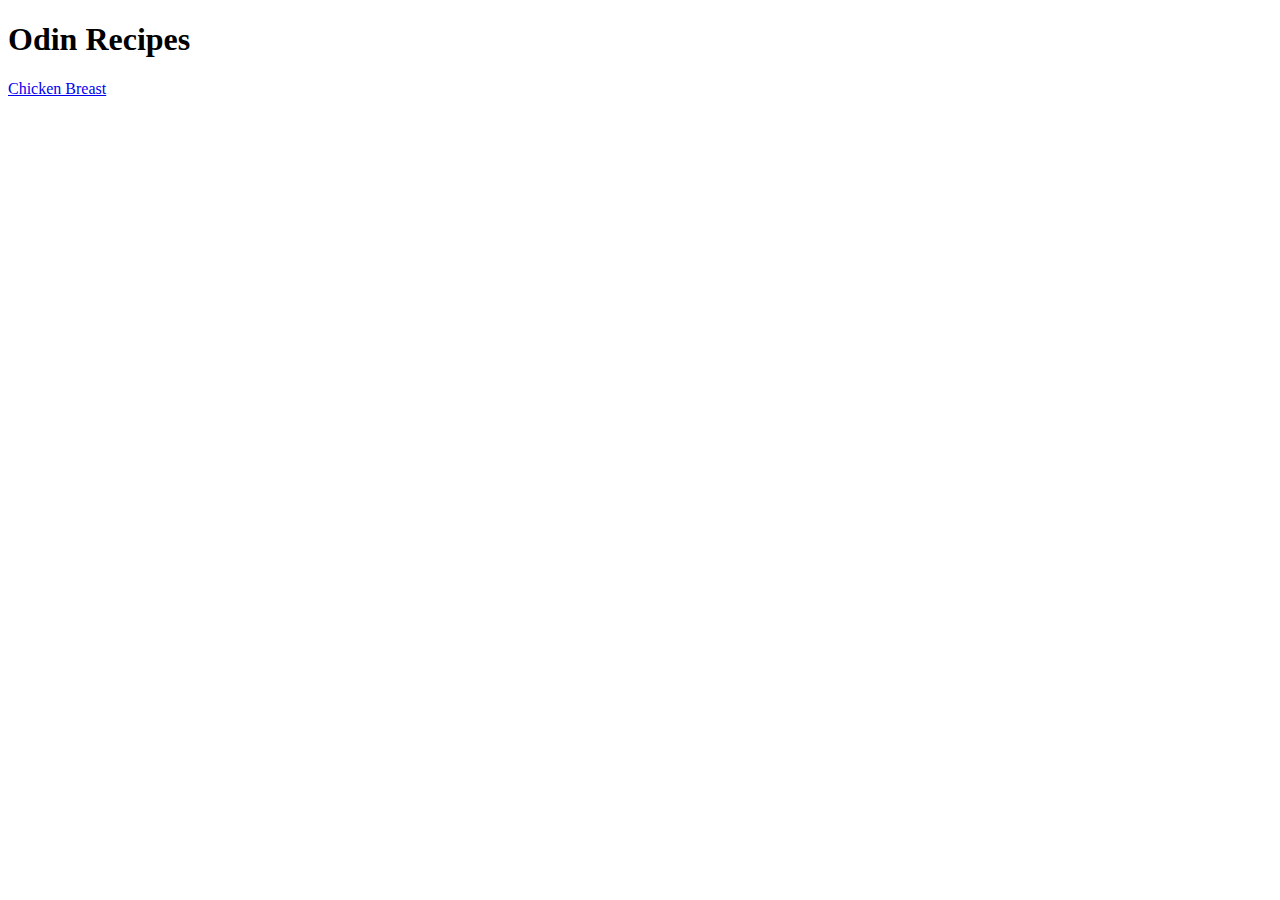
==== index.html @ 545cfc2d "Create index file and chickenBreast page" ====
<!DOCTYPE html>
<html lang="en">
<head>
    <meta charset="UTF-8">
    <meta http-equiv="X-UA-Compatible" content="IE=edge">
    <meta name="viewport" content="width=device-width, initial-scale=1.0">
    <title>Document</title>
</head>
<body>
    <h1>Odin Recipes</h1>
    <a href="./recipes/chickenBreast.html">Chicken Breast</a>
</body>
</html>
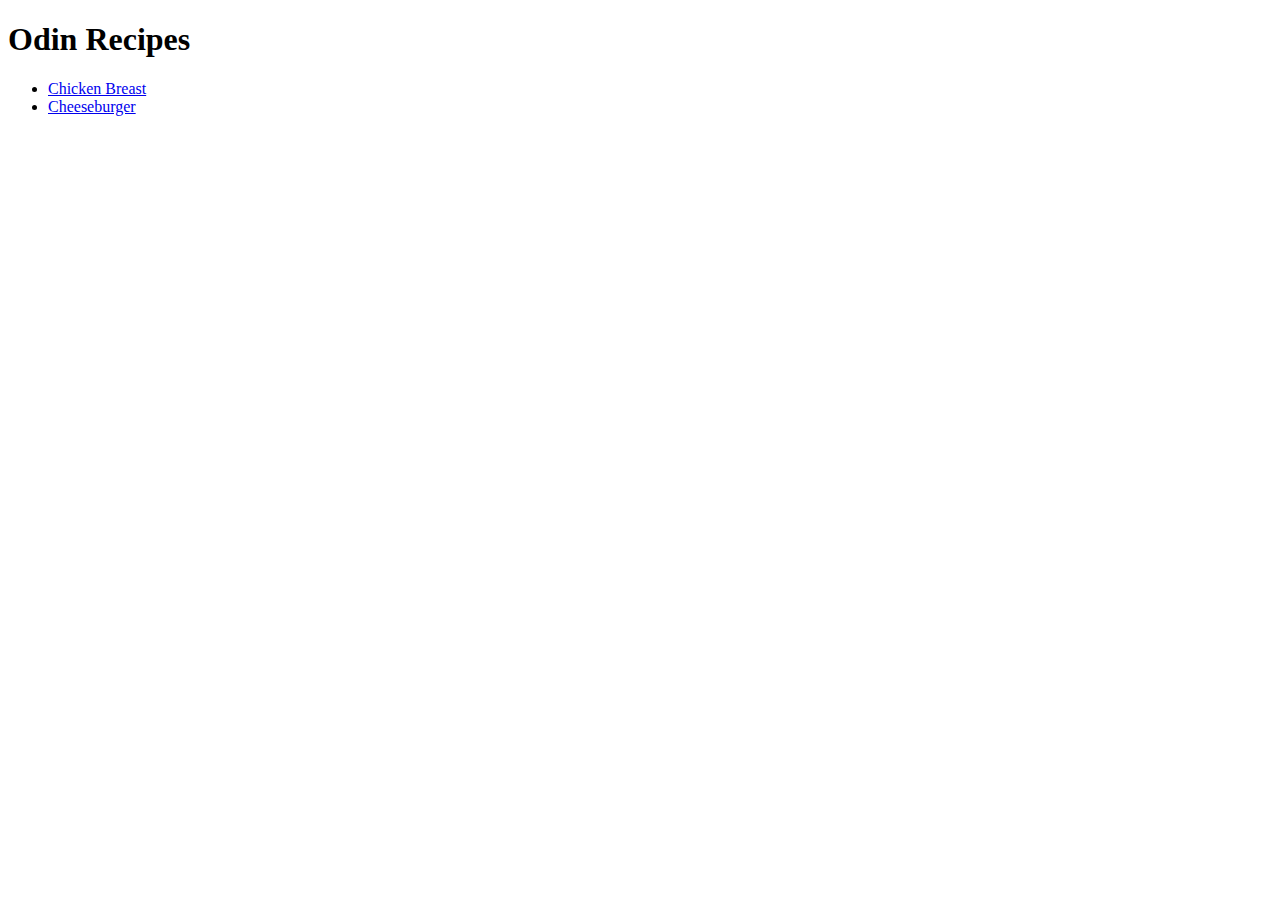
==== commit 91479c11: "Create cheeseburger page, updated already existing pages" ====
--- a/index.html
+++ b/index.html
@@ -4,10 +4,13 @@
     <meta charset="UTF-8">
     <meta http-equiv="X-UA-Compatible" content="IE=edge">
     <meta name="viewport" content="width=device-width, initial-scale=1.0">
-    <title>Document</title>
+    <title>Odin Recipes</title>
 </head>
 <body>
     <h1>Odin Recipes</h1>
-    <a href="./recipes/chickenBreast.html">Chicken Breast</a>
+    <ul>
+        <li><a href="./recipes/chickenBreast.html">Chicken Breast</a></li>
+        <li><a href="./recipes/cheeseburger.html">Cheeseburger</a></li>
+    </ul>
 </body>
 </html>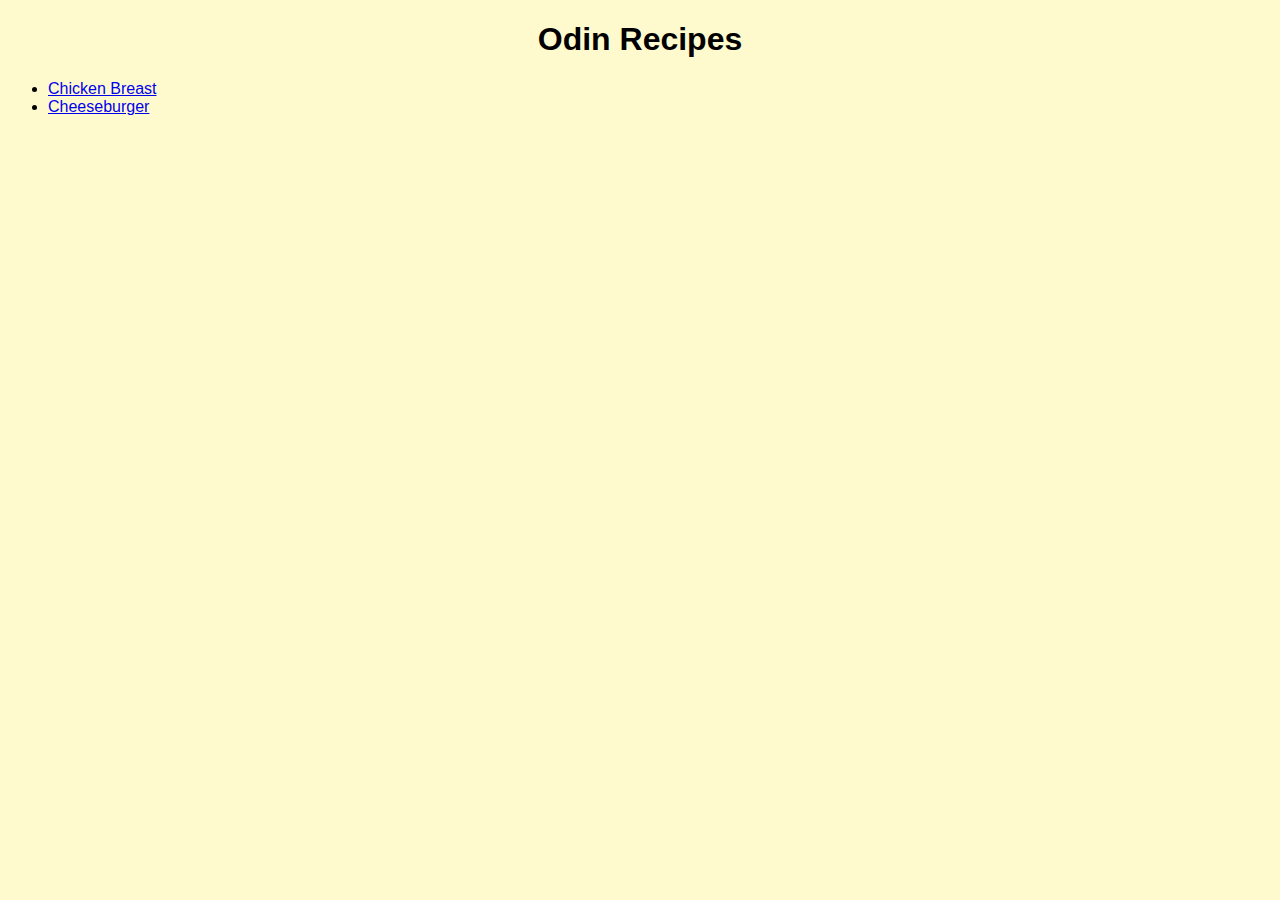
==== commit 896586ab: "Change background color and add basic styles" ====
--- a/index.html
+++ b/index.html
@@ -5,9 +5,10 @@
     <meta http-equiv="X-UA-Compatible" content="IE=edge">
     <meta name="viewport" content="width=device-width, initial-scale=1.0">
     <title>Odin Recipes</title>
+    <link rel="stylesheet" href="styles.css">
 </head>
 <body>
-    <h1>Odin Recipes</h1>
+    <h1 class="titles">Odin Recipes</h1>
     <ul>
         <li><a href="./recipes/chickenBreast.html">Chicken Breast</a></li>
         <li><a href="./recipes/cheeseburger.html">Cheeseburger</a></li>
--- a/styles.css
+++ b/styles.css
@@ -0,0 +1,14 @@
+* {
+    font-family: Arial, Helvetica, sans-serif;
+    background-color: lemonchiffon;
+}
+
+.titles{
+    text-align: center;
+    font-weight: bold;
+}
+
+.picDesc{
+    text-align: center;
+    font-weight: lighter;
+}
